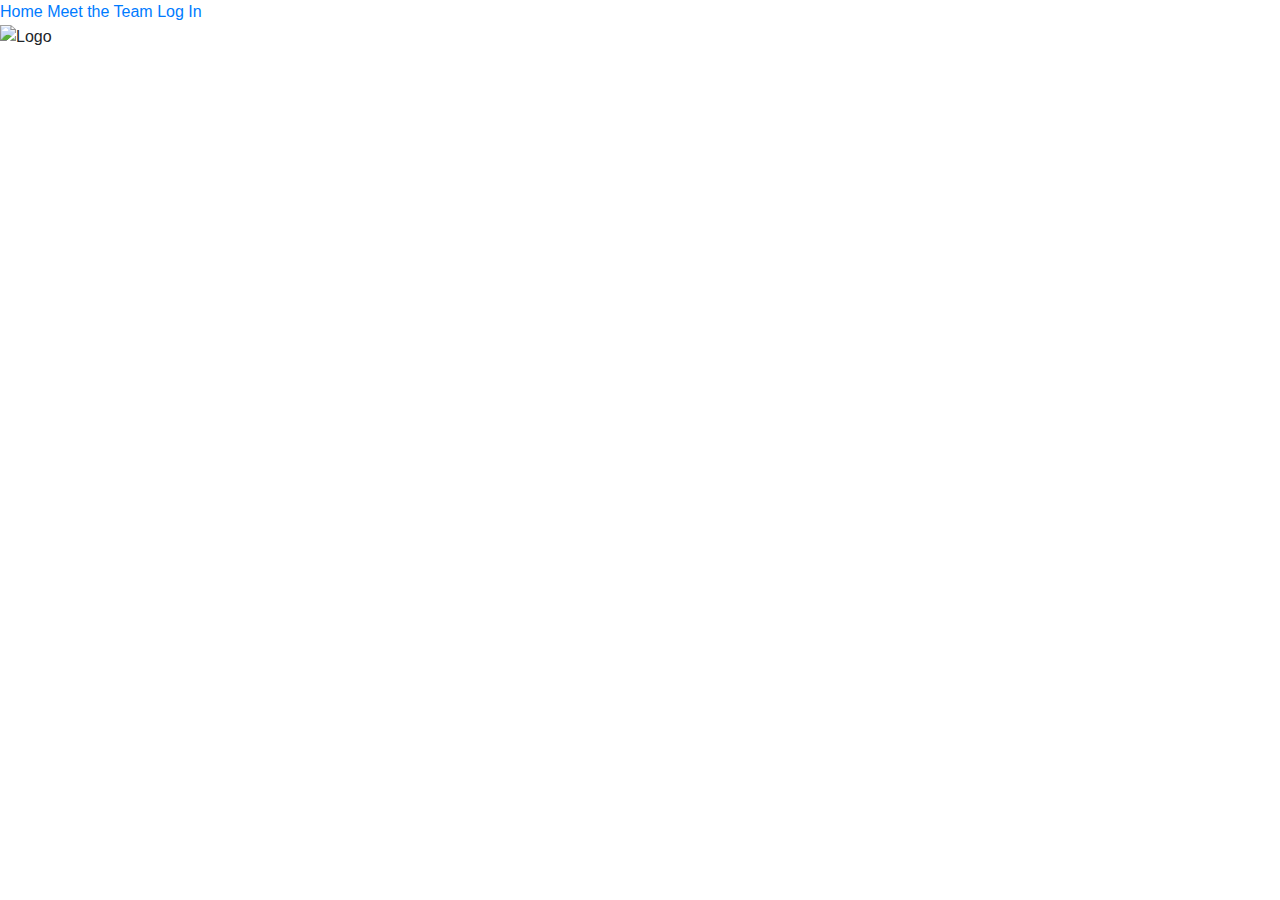
==== index.html @ c4185da1 "created more materials for the project" ====
<!doctype html>

<html lang="en">
<head>
    <meta charset="utf-8">

    <title>Disney Parent</title>
    <link href="index.css" rel="stylesheet">
    <link href="https://fonts.googleapis.com/css?family=Domine&display=swap" rel="stylesheet">
    <link href="https://fonts.googleapis.com/css?family=Acme|Domine&display=swap" rel="stylesheet">
    <meta name="viewport" content="width=device-width, initial-scale=1.0">
    <link rel="stylesheet" href="https://stackpath.bootstrapcdn.com/bootstrap/4.3.1/css/bootstrap.min.css"
      integrity="sha384-ggOyR0iXCbMQv3Xipma34MD+dH/1fQ784/j6cY/iJTQUOhcWr7x9JvoRxT2MZw1T" crossorigin="anonymous" />
</head>

<body>
    <section id="Header">
        <nav>
            <a href="">Home</a>
            <a href="">Meet the Team</a>
            <a href="">Log In</a>
        </nav>
        <div id="Logo Container">
            <img src="" alt="Logo">
        </div>
    </section>

    <script src="https://code.jquery.com/jquery-3.4.1.slim.min.js" integrity="sha384-J6qa4849blE2+poT4WnyKhv5vZF5SrPo0iEjwBvKU7imGFAV0wwj1yYfoRSJoZ+n" crossorigin="anonymous"></script>
    <script src="https://cdn.jsdelivr.net/npm/popper.js@1.16.0/dist/umd/popper.min.js" integrity="sha384-Q6E9RHvbIyZFJoft+2mJbHaEWldlvI9IOYy5n3zV9zzTtmI3UksdQRVvoxMfooAo" crossorigin="anonymous"></script>
    <script src="https://stackpath.bootstrapcdn.com/bootstrap/4.4.1/js/bootstrap.min.js" integrity="sha384-wfSDF2E50Y2D1uUdj0O3uMBJnjuUD4Ih7YwaYd1iqfktj0Uod8GCExl3Og8ifwB6" crossorigin="anonymous"></script>
</body>
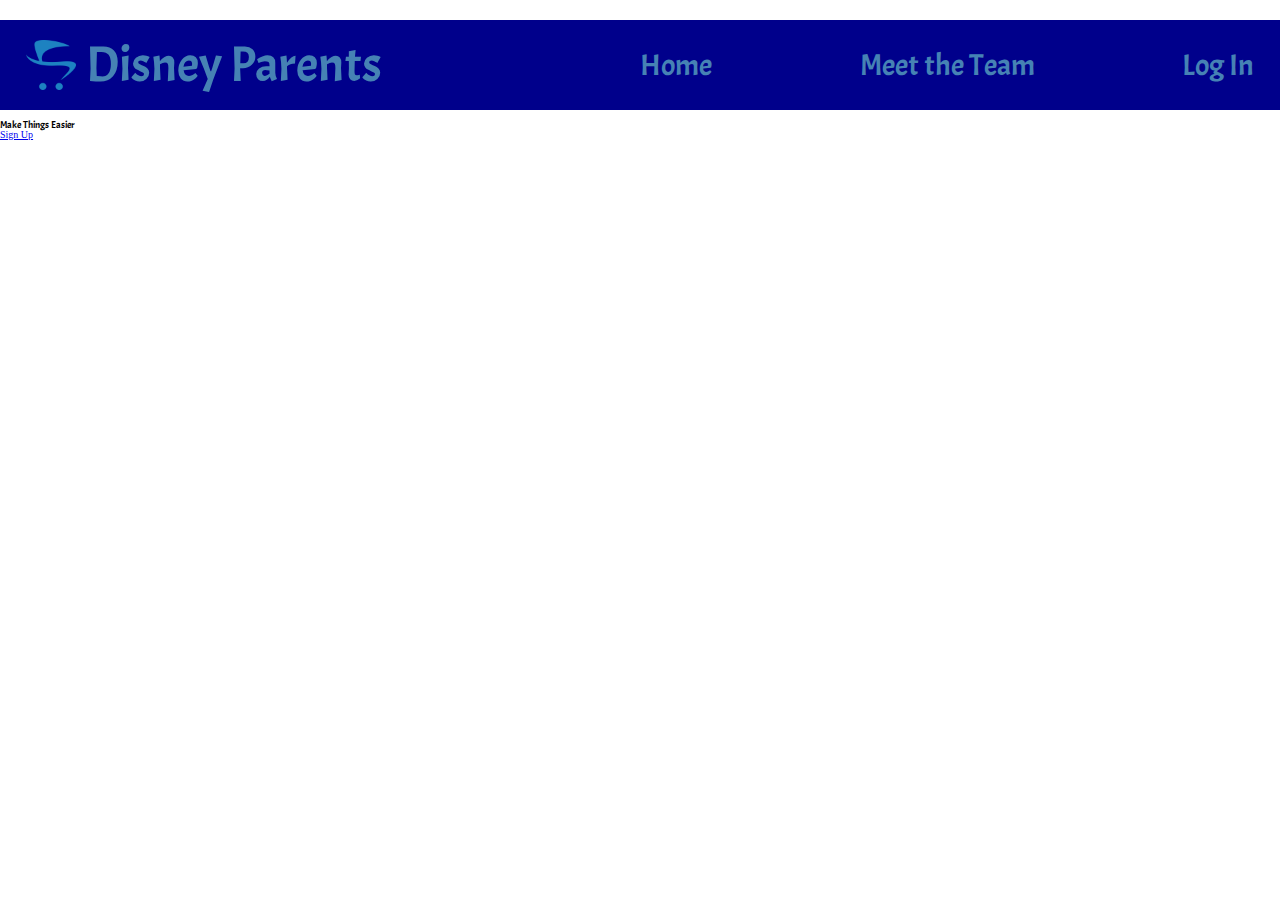
==== commit 04efac4d: "Added more materials and created home-page less for the project" ====
--- a/index.html
+++ b/index.html
@@ -5,27 +5,45 @@
     <meta charset="utf-8">
 
     <title>Disney Parent</title>
-    <link href="index.css" rel="stylesheet">
+    <link rel="stylesheet" href="css/index.css">  
     <link href="https://fonts.googleapis.com/css?family=Domine&display=swap" rel="stylesheet">
     <link href="https://fonts.googleapis.com/css?family=Acme|Domine&display=swap" rel="stylesheet">
     <meta name="viewport" content="width=device-width, initial-scale=1.0">
-    <link rel="stylesheet" href="https://stackpath.bootstrapcdn.com/bootstrap/4.3.1/css/bootstrap.min.css"
-      integrity="sha384-ggOyR0iXCbMQv3Xipma34MD+dH/1fQ784/j6cY/iJTQUOhcWr7x9JvoRxT2MZw1T" crossorigin="anonymous" />
+
 </head>
 
 <body>
     <section id="Header">
+
+        <div id="LogoContainer">
+            <img src="./images/Logo Image.png" alt="Logo">
+            <h2>Disney Parents</h2>
+        </div>
+        
         <nav>
             <a href="">Home</a>
             <a href="">Meet the Team</a>
             <a href="">Log In</a>
         </nav>
-        <div id="Logo Container">
-            <img src="" alt="Logo">
-        </div>
+
     </section>
 
-    <script src="https://code.jquery.com/jquery-3.4.1.slim.min.js" integrity="sha384-J6qa4849blE2+poT4WnyKhv5vZF5SrPo0iEjwBvKU7imGFAV0wwj1yYfoRSJoZ+n" crossorigin="anonymous"></script>
-    <script src="https://cdn.jsdelivr.net/npm/popper.js@1.16.0/dist/umd/popper.min.js" integrity="sha384-Q6E9RHvbIyZFJoft+2mJbHaEWldlvI9IOYy5n3zV9zzTtmI3UksdQRVvoxMfooAo" crossorigin="anonymous"></script>
-    <script src="https://stackpath.bootstrapcdn.com/bootstrap/4.4.1/js/bootstrap.min.js" integrity="sha384-wfSDF2E50Y2D1uUdj0O3uMBJnjuUD4Ih7YwaYd1iqfktj0Uod8GCExl3Og8ifwB6" crossorigin="anonymous"></script>
-</body>+    <section id="MainContent">
+
+        <div class="FirstSignUp">
+
+            <div>
+                <img src="" alt="">
+            </div>
+
+            <h2>Make Things Easier</h2>
+
+            <div class="button">
+                <a href="SignUp">Sign Up</a>
+            </div>
+
+        </div>
+      
+    </section>
+
+   </body>--- a/css/index.css
+++ b/css/index.css
@@ -0,0 +1,178 @@
+/* http://meyerweb.com/eric/tools/css/reset/ 
+   v2.0 | 20110126
+   License: none (public domain)
+*/
+html,
+body,
+div,
+span,
+applet,
+object,
+iframe,
+h1,
+h2,
+h3,
+h4,
+h5,
+h6,
+p,
+blockquote,
+pre,
+a,
+abbr,
+acronym,
+address,
+big,
+cite,
+code,
+del,
+dfn,
+em,
+img,
+ins,
+kbd,
+q,
+s,
+samp,
+small,
+strike,
+strong,
+sub,
+sup,
+tt,
+var,
+b,
+u,
+i,
+center,
+dl,
+dt,
+dd,
+ol,
+ul,
+li,
+fieldset,
+form,
+label,
+legend,
+table,
+caption,
+tbody,
+tfoot,
+thead,
+tr,
+th,
+td,
+article,
+aside,
+canvas,
+details,
+embed,
+figure,
+figcaption,
+footer,
+header,
+hgroup,
+menu,
+nav,
+output,
+ruby,
+section,
+summary,
+time,
+mark,
+audio,
+video {
+  margin: 0;
+  padding: 0;
+  border: 0;
+  font-size: 100%;
+  font: inherit;
+  vertical-align: baseline;
+}
+/* HTML5 display-role reset for older browsers */
+article,
+aside,
+details,
+figcaption,
+figure,
+footer,
+header,
+hgroup,
+menu,
+nav,
+section {
+  display: block;
+}
+body {
+  line-height: 1;
+}
+ol,
+ul {
+  list-style: none;
+}
+blockquote,
+q {
+  quotes: none;
+}
+blockquote:before,
+blockquote:after,
+q:before,
+q:after {
+  content: '';
+  content: none;
+}
+table {
+  border-collapse: collapse;
+  border-spacing: 0;
+}
+/* General Styles */
+html {
+  font-size: 62.5%;
+}
+body {
+  width: 100%;
+  margin: 0, auto;
+}
+h1,
+h2,
+h3,
+h4,
+h5,
+h6 {
+  font-family: 'Acme';
+}
+#Header {
+  display: flex;
+  height: 10vh;
+  padding: 0 2%;
+  margin-top: 20px;
+  align-items: center;
+  justify-content: space-between;
+  background-color: darkblue;
+}
+#Header #LogoContainer {
+  display: flex;
+  align-items: center;
+}
+#Header #LogoContainer img {
+  width: 50px;
+  height: 50px;
+}
+#Header #LogoContainer h2 {
+  font-size: 5rem;
+  margin: 0 10px;
+  color: steelblue;
+  font-family: 'Acme';
+}
+#Header nav {
+  width: 50%;
+  display: flex;
+  justify-content: space-between;
+}
+#Header nav a {
+  font-family: 'Acme';
+  font-size: 3rem;
+  text-decoration: none;
+  color: steelblue;
+}
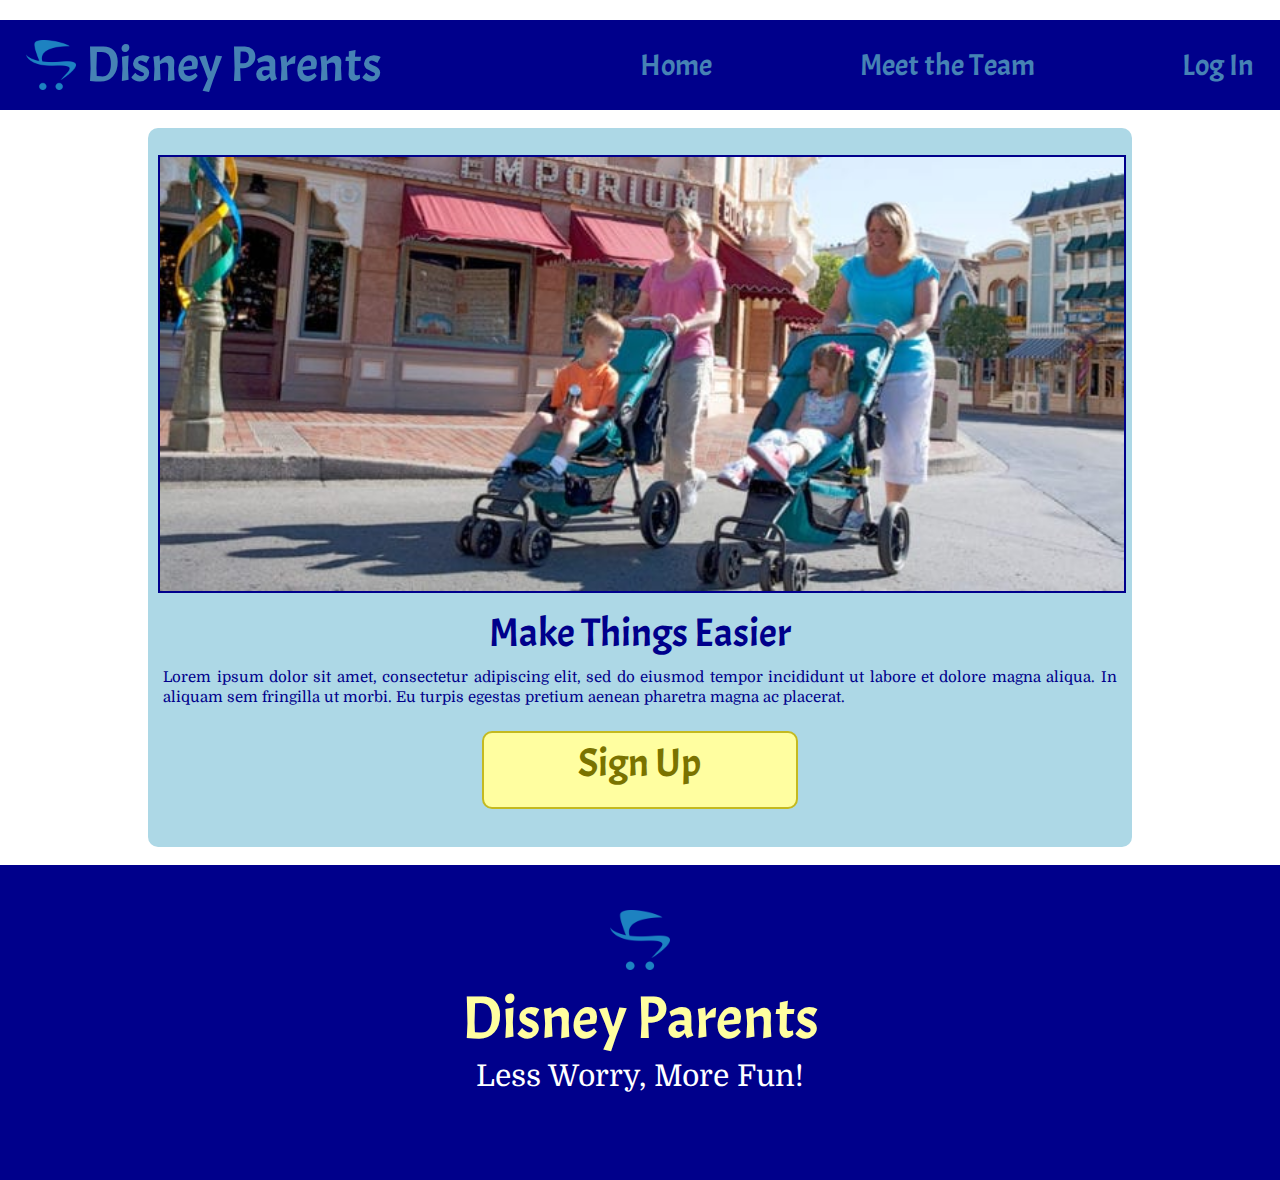
==== commit a26583d2: "Finished the footer for the home page and applied more styling throughout to clean up aesthetic" ====
--- a/index.html
+++ b/index.html
@@ -16,14 +16,14 @@
     <section id="Header">
 
         <div id="LogoContainer">
-            <img src="./images/Logo Image.png" alt="Logo">
+            <img src="./images/Logo Image.png" alt="Logo of stylized stroller">
             <h2>Disney Parents</h2>
         </div>
         
         <nav>
-            <a href="">Home</a>
-            <a href="">Meet the Team</a>
-            <a href="">Log In</a>
+            <a href="#">Home</a>
+            <a href="#">Meet the Team</a>
+            <a href="#">Log In</a>
         </nav>
 
     </section>
@@ -32,18 +32,27 @@
 
         <div class="FirstSignUp">
 
-            <div>
-                <img src="" alt="">
+            <div class="bodyImage">
+                <img src="./images/DisneyImage2.jpg" alt="image of parents walking their kids on strollers">
             </div>
 
             <h2>Make Things Easier</h2>
 
+            <p>Lorem ipsum dolor sit amet, consectetur adipiscing elit, sed do eiusmod tempor incididunt ut labore et dolore magna aliqua. In aliquam sem fringilla ut morbi. Eu turpis egestas pretium aenean pharetra magna ac placerat.</p>
+
             <div class="button">
-                <a href="SignUp">Sign Up</a>
+                <a href="#">Sign Up</a>
             </div>
 
         </div>
       
     </section>
 
+    <div id="Footer">
+        <img src="./images/Logo Image.png" alt="Logo of stylized stroller">
+        <h2>Disney Parents</h2>
+        <p>Less Worry, More Fun!</p>
+
+    </div>
+
    </body>--- a/css/index.css
+++ b/css/index.css
@@ -134,13 +134,40 @@
   width: 100%;
   margin: 0, auto;
 }
-h1,
-h2,
-h3,
-h4,
-h5,
-h6 {
-  font-family: 'Acme';
+h2 {
+  font-family: 'Acme';
+  color: Darkblue;
+  font-size: 4rem;
+}
+p {
+  font-family: 'Domine';
+  font-size: 1.5rem;
+  line-height: 2rem;
+}
+.button {
+  display: block;
+  background-color: #FFFEA0;
+  border: solid #C4BA20 2px;
+  margin: 11px 0;
+  text-align: center;
+  padding: 10px 0;
+  cursor: pointer;
+  width: 32%;
+  height: 6vh;
+  font-size: 4rem;
+  border-radius: 10px;
+}
+.button a {
+  text-decoration: none;
+  color: #7A7300;
+  font-family: 'Acme';
+}
+.button:hover {
+  background-color: white;
+  border-color: #FFFEA0;
+}
+.button:hover a {
+  color: #FFFEA0;
 }
 #Header {
   display: flex;
@@ -176,3 +203,58 @@
   text-decoration: none;
   color: steelblue;
 }
+#Footer {
+  width: 100%;
+  height: 30vh;
+  padding-top: 5vh;
+  background-color: Darkblue;
+  display: flex;
+  flex-direction: column;
+  align-items: center;
+}
+#Footer img {
+  width: 60px;
+  height: 60px;
+}
+#Footer h2 {
+  color: #FFFEA0;
+  font-size: 6rem;
+  padding: 2vh 0;
+}
+#Footer p {
+  color: white;
+  font-size: 3rem;
+}
+#MainContent {
+  width: 95%;
+  margin: 0 auto;
+  display: flex;
+  flex-direction: column;
+  justify-content: center;
+  align-items: center;
+}
+#MainContent .FirstSignUp {
+  width: 80%;
+  padding: 3vh 0.5%;
+  margin: 2vh 0;
+  background-color: lightblue;
+  display: flex;
+  flex-direction: column;
+  justify-content: center;
+  align-items: center;
+  border-radius: 10px;
+}
+#MainContent .FirstSignUp .bodyImage {
+  width: 99%;
+  margin-bottom: 2vh;
+}
+#MainContent .FirstSignUp .bodyImage img {
+  width: 100%;
+  border: solid Darkblue 2px;
+}
+#MainContent .FirstSignUp p {
+  width: 98%;
+  margin: 1.5vh 0;
+  text-align: justify;
+  color: Darkblue;
+}
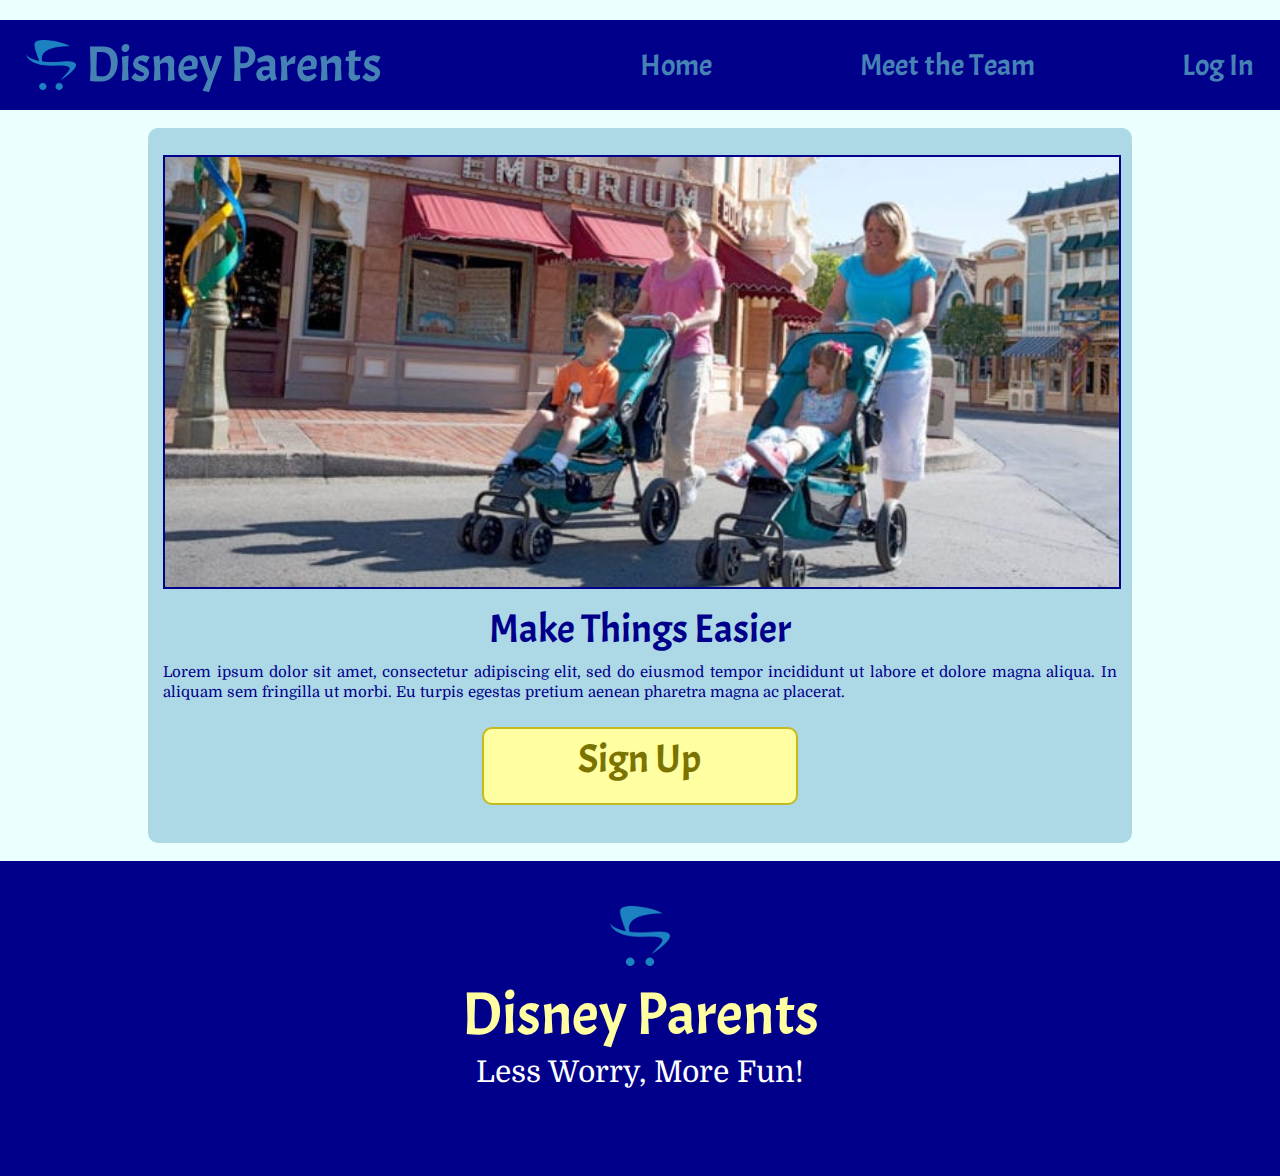
==== commit 9bafa4a0: "Made further progress with the about page css" ====
--- a/index.html
+++ b/index.html
@@ -21,8 +21,8 @@
         </div>
         
         <nav>
-            <a href="#">Home</a>
-            <a href="#">Meet the Team</a>
+            <a href="index.html">Home</a>
+            <a href="about.html">Meet the Team</a>
             <a href="#">Log In</a>
         </nav>
 
--- a/css/index.css
+++ b/css/index.css
@@ -133,11 +133,17 @@
 body {
   width: 100%;
   margin: 0, auto;
+  background-color: #EBFFFE;
 }
 h2 {
   font-family: 'Acme';
   color: Darkblue;
   font-size: 4rem;
+}
+h3 {
+  font-family: 'Acme';
+  color: Darkblue;
+  font-size: 2rem;
 }
 p {
   font-family: 'Domine';
@@ -203,6 +209,9 @@
   text-decoration: none;
   color: steelblue;
 }
+#Header nav a:hover {
+  color: #FFFEA0;
+}
 #Footer {
   width: 100%;
   height: 30vh;
@@ -245,7 +254,7 @@
   border-radius: 10px;
 }
 #MainContent .FirstSignUp .bodyImage {
-  width: 99%;
+  width: 98%;
   margin-bottom: 2vh;
 }
 #MainContent .FirstSignUp .bodyImage img {
@@ -258,3 +267,37 @@
   text-align: justify;
   color: Darkblue;
 }
+#MainContent .AboutHeader {
+  display: flex;
+  flex-direction: column;
+  align-items: center;
+  width: 85%;
+  margin: 2vh 0;
+}
+#MainContent .AboutHeader p {
+  text-align: center;
+}
+#MainContent .AboutContent {
+  width: 90%;
+  display: flex;
+}
+#MainContent .AboutContent .Profile {
+  width: 30%;
+  display: flex;
+  justify-content: center;
+  align-items: center;
+}
+#MainContent .AboutContent .Profile .AboutPicture {
+  width: 90%;
+}
+#MainContent .AboutContent .Profile .AboutPicture img {
+  width: 100%;
+  height: auto;
+  border-radius: 50%;
+}
+#MainContent .AboutContent .Profile.first {
+  flex-direction: column;
+}
+#MainContent .AboutContent .Profile.second {
+  flex-direction: column-reverse;
+}
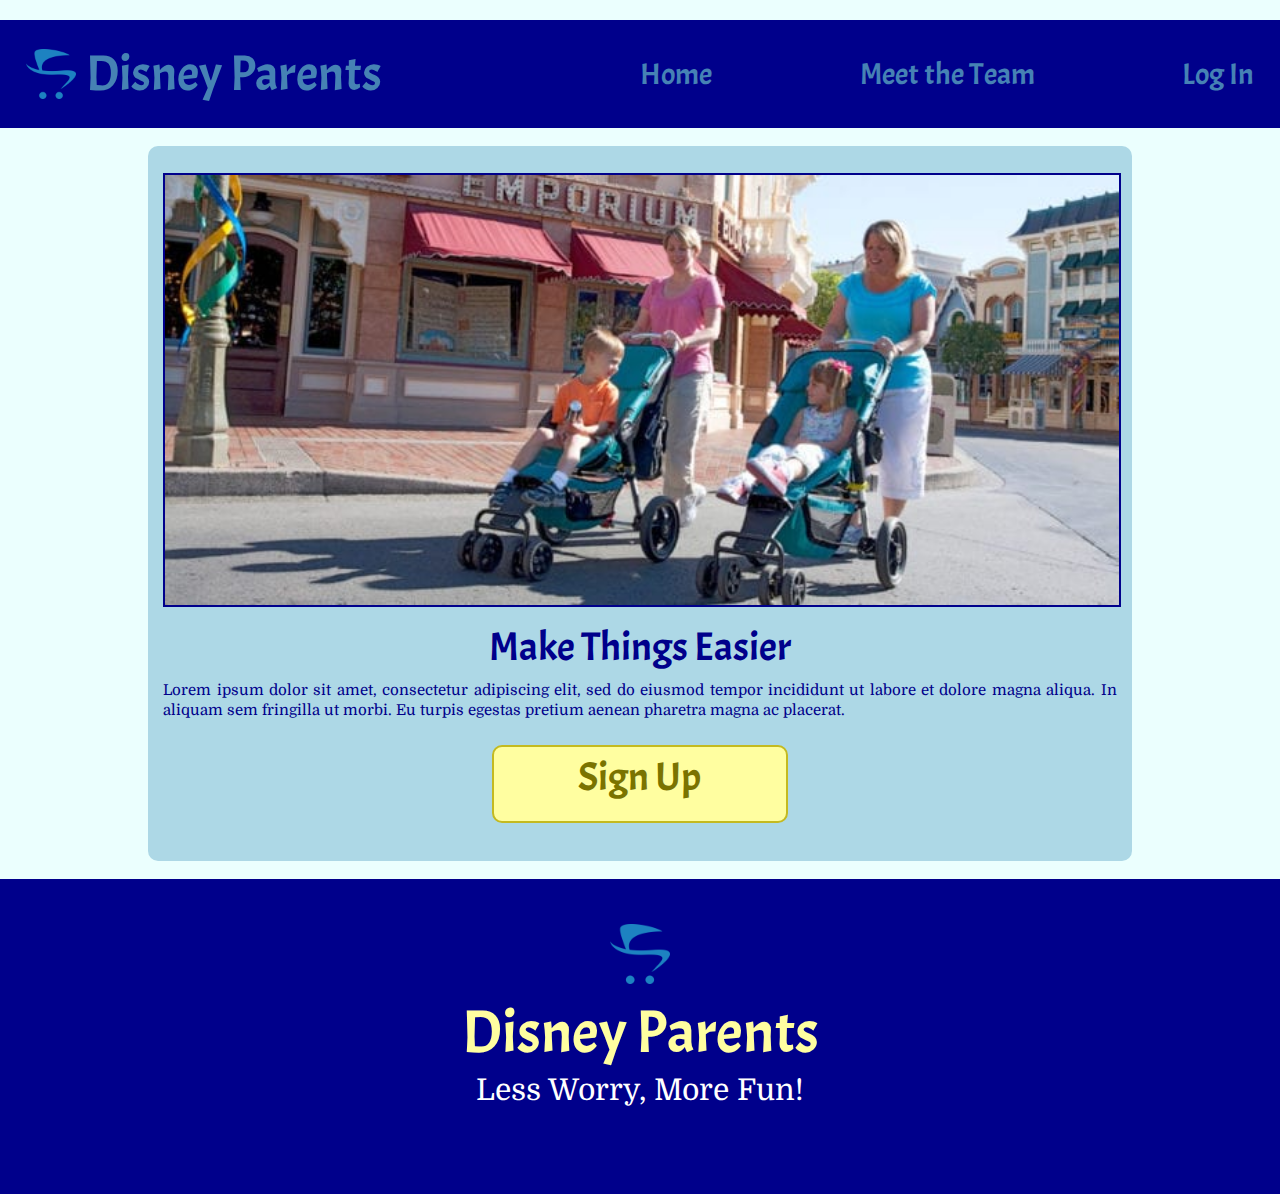
==== commit daec2950: "Making final edits and added links to github and linkedin for each member of the team" ====
--- a/index.html
+++ b/index.html
@@ -23,7 +23,7 @@
         <nav>
             <a href="index.html">Home</a>
             <a href="about.html">Meet the Team</a>
-            <a href="#">Log In</a>
+            <a href="https://disneyfrontend.now.sh/">Log In</a>
         </nav>
 
     </section>
@@ -41,7 +41,7 @@
             <p>Lorem ipsum dolor sit amet, consectetur adipiscing elit, sed do eiusmod tempor incididunt ut labore et dolore magna aliqua. In aliquam sem fringilla ut morbi. Eu turpis egestas pretium aenean pharetra magna ac placerat.</p>
 
             <div class="button">
-                <a href="#">Sign Up</a>
+                <a href="https://disneyfrontend.now.sh/">Sign Up</a>
             </div>
 
         </div>
--- a/css/index.css
+++ b/css/index.css
@@ -1,3 +1,33 @@
+.buttonMix {
+  display: block;
+  background-color: #FFFEA0;
+  border: solid #C4BA20 2px;
+  margin: 11px 0;
+  text-align: center;
+  padding: 10px 0;
+  cursor: pointer;
+  width: 30%;
+  height: 6vh;
+  font-size: 4rem;
+  border-radius: 10px;
+}
+@media (max-width: 700px) {
+  .buttonMix {
+    width: 75%;
+  }
+}
+.buttonMix a {
+  text-decoration: none;
+  color: #7A7300;
+  font-family: 'Acme';
+}
+.buttonMix:hover {
+  background-color: white;
+  border-color: #FFFEA0;
+}
+.buttonMix:hover a {
+  color: #FFFEA0;
+}
 /* http://meyerweb.com/eric/tools/css/reset/ 
    v2.0 | 20110126
    License: none (public domain)
@@ -84,7 +114,6 @@
 audio,
 video {
   margin: 0;
-  padding: 0;
   border: 0;
   font-size: 100%;
   font: inherit;
@@ -135,6 +164,11 @@
   margin: 0, auto;
   background-color: #EBFFFE;
 }
+h1 {
+  font-family: 'Acme';
+  color: Darkblue;
+  font-size: 6rem;
+}
 h2 {
   font-family: 'Acme';
   color: Darkblue;
@@ -143,14 +177,173 @@
 h3 {
   font-family: 'Acme';
   color: Darkblue;
-  font-size: 2rem;
+  font-size: 3rem;
 }
 p {
   font-family: 'Domine';
   font-size: 1.5rem;
   line-height: 2rem;
 }
-.button {
+#Header {
+  display: flex;
+  height: 10vh;
+  padding: 1vh 2%;
+  margin-top: 20px;
+  align-items: center;
+  justify-content: space-between;
+  background-color: darkblue;
+}
+@media (max-width: 700px) {
+  #Header {
+    flex-direction: column;
+    height: auto;
+    padding: 2vh 0;
+  }
+}
+#Header #LogoContainer {
+  display: flex;
+  align-items: center;
+}
+#Header #LogoContainer img {
+  width: 50px;
+  height: 50px;
+}
+#Header #LogoContainer h2 {
+  font-size: 5rem;
+  margin: 0 10px;
+  color: steelblue;
+  font-family: 'Acme';
+}
+@media (max-width: 800px) {
+  #Header #LogoContainer h2 {
+    font-size: 4rem;
+  }
+}
+#Header nav {
+  width: 50%;
+  display: flex;
+  justify-content: space-between;
+}
+@media (max-width: 700px) {
+  #Header nav {
+    width: 90%;
+    margin-top: 2vh;
+  }
+}
+@media (max-width: 500px) {
+  #Header nav {
+    flex-direction: column;
+    width: 100%;
+    align-items: center;
+    border: steelblue solid 1px;
+  }
+}
+#Header nav a {
+  font-family: 'Acme';
+  font-size: 3rem;
+  text-decoration: none;
+  color: steelblue;
+}
+@media (max-width: 500px) {
+  #Header nav a {
+    border: steelblue solid 1px;
+    padding: 1vh 0;
+    width: 100%;
+    text-align: center;
+  }
+}
+#Header nav a:hover {
+  color: #FFFEA0;
+}
+#Footer {
+  width: 100%;
+  height: 30vh;
+  padding-top: 5vh;
+  background-color: Darkblue;
+  display: flex;
+  flex-direction: column;
+  align-items: center;
+}
+#Footer img {
+  width: 60px;
+  height: 60px;
+}
+#Footer h2 {
+  color: #FFFEA0;
+  font-size: 6rem;
+  padding: 2vh 0;
+}
+#Footer p {
+  color: white;
+  font-size: 3rem;
+}
+/* Page Styles */
+#MainContent {
+  width: 95%;
+  margin: 0 auto;
+  display: flex;
+  flex-direction: column;
+  justify-content: center;
+  align-items: center;
+}
+@media (max-width: 500px) {
+  #MainContent {
+    width: 100%;
+  }
+}
+#MainContent .FirstSignUp {
+  width: 80%;
+  padding: 3vh 0.5%;
+  margin: 2vh 0;
+  background-color: lightblue;
+  display: flex;
+  flex-direction: column;
+  justify-content: center;
+  align-items: center;
+  border-radius: 10px;
+}
+@media (max-width: 700px) {
+  #MainContent .FirstSignUp {
+    width: 95%;
+  }
+}
+@media (max-width: 500px) {
+  #MainContent .FirstSignUp {
+    width: 100%;
+    border-radius: 0px;
+  }
+}
+#MainContent .FirstSignUp .bodyImage {
+  width: 98%;
+  margin-bottom: 2vh;
+}
+@media (max-width: 500px) {
+  #MainContent .FirstSignUp .bodyImage {
+    width: 100%;
+  }
+}
+#MainContent .FirstSignUp .bodyImage img {
+  width: 100%;
+  border: solid Darkblue 2px;
+}
+@media (max-width: 500px) {
+  #MainContent .FirstSignUp .bodyImage img {
+    border-left: none;
+    border-right: none;
+  }
+}
+#MainContent .FirstSignUp p {
+  width: 98%;
+  margin: 1.5vh 0;
+  text-align: justify;
+  color: Darkblue;
+}
+@media (max-width: 500px) {
+  #MainContent .FirstSignUp p {
+    width: 90%;
+  }
+}
+#MainContent .FirstSignUp .button {
   display: block;
   background-color: #FFFEA0;
   border: solid #C4BA20 2px;
@@ -158,114 +351,37 @@
   text-align: center;
   padding: 10px 0;
   cursor: pointer;
-  width: 32%;
+  width: 30%;
   height: 6vh;
   font-size: 4rem;
   border-radius: 10px;
 }
-.button a {
+@media (max-width: 700px) {
+  #MainContent .FirstSignUp .button {
+    width: 75%;
+  }
+}
+#MainContent .FirstSignUp .button a {
   text-decoration: none;
   color: #7A7300;
   font-family: 'Acme';
 }
-.button:hover {
+#MainContent .FirstSignUp .button:hover {
   background-color: white;
   border-color: #FFFEA0;
 }
-.button:hover a {
+#MainContent .FirstSignUp .button:hover a {
   color: #FFFEA0;
 }
-#Header {
-  display: flex;
-  height: 10vh;
-  padding: 0 2%;
-  margin-top: 20px;
-  align-items: center;
-  justify-content: space-between;
-  background-color: darkblue;
-}
-#Header #LogoContainer {
-  display: flex;
-  align-items: center;
-}
-#Header #LogoContainer img {
-  width: 50px;
-  height: 50px;
-}
-#Header #LogoContainer h2 {
-  font-size: 5rem;
-  margin: 0 10px;
-  color: steelblue;
-  font-family: 'Acme';
-}
-#Header nav {
-  width: 50%;
-  display: flex;
-  justify-content: space-between;
-}
-#Header nav a {
-  font-family: 'Acme';
-  font-size: 3rem;
-  text-decoration: none;
-  color: steelblue;
-}
-#Header nav a:hover {
-  color: #FFFEA0;
-}
-#Footer {
-  width: 100%;
-  height: 30vh;
-  padding-top: 5vh;
-  background-color: Darkblue;
-  display: flex;
-  flex-direction: column;
-  align-items: center;
-}
-#Footer img {
-  width: 60px;
-  height: 60px;
-}
-#Footer h2 {
-  color: #FFFEA0;
-  font-size: 6rem;
-  padding: 2vh 0;
-}
-#Footer p {
-  color: white;
-  font-size: 3rem;
-}
-#MainContent {
-  width: 95%;
-  margin: 0 auto;
-  display: flex;
-  flex-direction: column;
-  justify-content: center;
-  align-items: center;
-}
-#MainContent .FirstSignUp {
-  width: 80%;
-  padding: 3vh 0.5%;
-  margin: 2vh 0;
-  background-color: lightblue;
-  display: flex;
-  flex-direction: column;
-  justify-content: center;
-  align-items: center;
-  border-radius: 10px;
-}
-#MainContent .FirstSignUp .bodyImage {
-  width: 98%;
-  margin-bottom: 2vh;
-}
-#MainContent .FirstSignUp .bodyImage img {
-  width: 100%;
-  border: solid Darkblue 2px;
-}
-#MainContent .FirstSignUp p {
-  width: 98%;
-  margin: 1.5vh 0;
-  text-align: justify;
-  color: Darkblue;
+#MainContent #AboutImage {
+  width: 100%;
+  height: 40vh;
+  margin-top: 2vh;
+}
+#MainContent #AboutImage img {
+  width: 100%;
+  height: 40vh;
+  object-fit: fill;
 }
 #MainContent .AboutHeader {
   display: flex;
@@ -276,28 +392,82 @@
 }
 #MainContent .AboutHeader p {
   text-align: center;
+  margin-top: 2vh;
 }
 #MainContent .AboutContent {
   width: 90%;
   display: flex;
+  flex-wrap: wrap;
+  justify-content: space-evenly;
 }
 #MainContent .AboutContent .Profile {
   width: 30%;
   display: flex;
   justify-content: center;
   align-items: center;
+  margin: 4vh 0;
+  padding: 2vh 0;
+}
+@media (max-width: 500px) {
+  #MainContent .AboutContent .Profile {
+    width: 100%;
+    padding-bottom: 3vh;
+  }
 }
 #MainContent .AboutContent .Profile .AboutPicture {
-  width: 90%;
+  width: 75%;
+  padding: 1vh 0;
 }
 #MainContent .AboutContent .Profile .AboutPicture img {
   width: 100%;
   height: auto;
   border-radius: 50%;
 }
-#MainContent .AboutContent .Profile.first {
+#MainContent .AboutContent .Profile .AboutBio {
+  width: 100%;
+}
+#MainContent .AboutContent .Profile h3 {
+  text-align: center;
+  margin: 2vh 0;
+}
+#MainContent .AboutContent .Profile p {
+  text-align: center;
+  margin: 2vh 0;
+}
+#MainContent .AboutContent .Profile .links {
+  display: flex;
+  justify-content: space-around;
+  width: 100%;
+  padding: 0.25vh 0;
+}
+#MainContent .AboutContent .Profile .links img {
+  width: 60px;
+}
+#MainContent .AboutContent .Profile .links img:hover {
+  transform: scale(0.95);
+}
+@media (max-width: 700px) {
+  #MainContent .AboutContent .Profile .links img {
+    width: 40px;
+  }
+}
+@media (max-width: 500px) {
+  #MainContent .AboutContent .Profile .links img {
+    width: 60px;
+  }
+}
+#MainContent .Profile.first {
   flex-direction: column;
-}
-#MainContent .AboutContent .Profile.second {
+  border-bottom: dashed Darkblue 2px;
+}
+#MainContent .Profile.second {
   flex-direction: column-reverse;
-}
+  border-top: dashed Darkblue 2px;
+}
+@media (max-width: 500px) {
+  #MainContent .Profile.second {
+    flex-direction: column;
+    border-top: none;
+    border-bottom: dashed Darkblue 2px;
+  }
+}
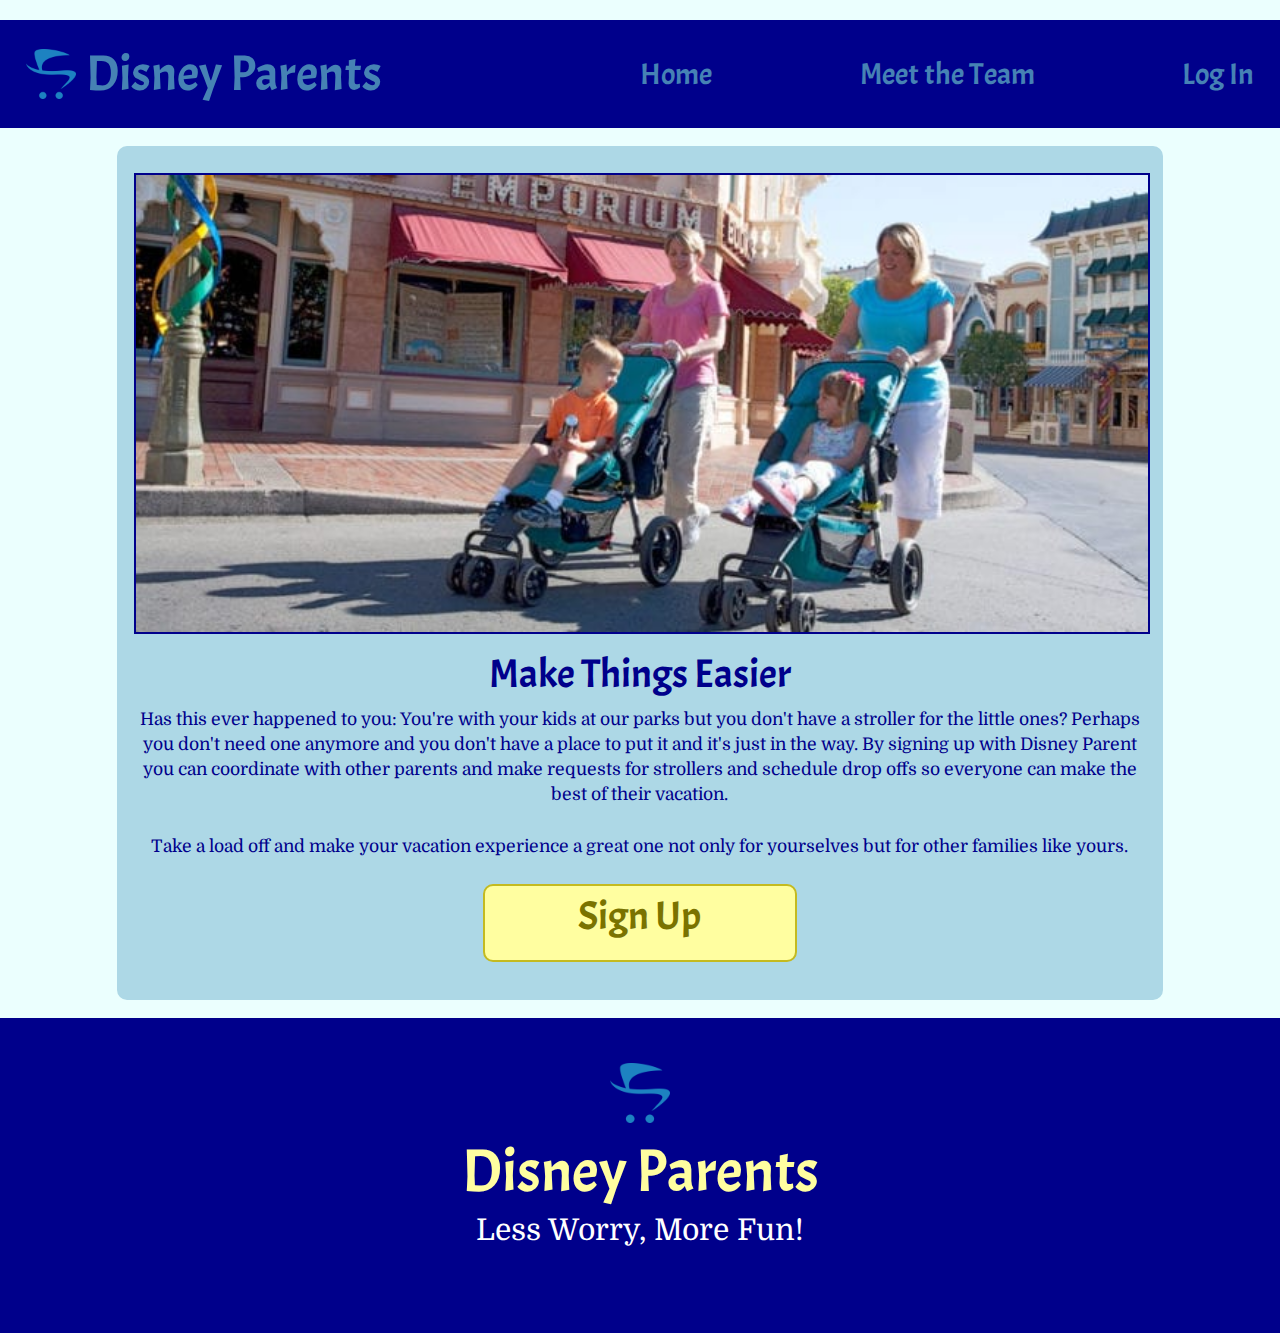
==== commit 69322c8f: "Just more minor tweaks to the aesthetics" ====
--- a/index.html
+++ b/index.html
@@ -38,7 +38,9 @@
 
             <h2>Make Things Easier</h2>
 
-            <p>Lorem ipsum dolor sit amet, consectetur adipiscing elit, sed do eiusmod tempor incididunt ut labore et dolore magna aliqua. In aliquam sem fringilla ut morbi. Eu turpis egestas pretium aenean pharetra magna ac placerat.</p>
+            <p>Has this ever happened to you: You're with your kids at our parks but you don't have a stroller for the little ones? Perhaps you don't need one anymore and you don't have a place to put it and it's just in the way. By signing up with Disney Parent you can coordinate with other parents and make requests for strollers and schedule drop offs so everyone can make the best of their vacation. </p>
+
+            <p>Take a load off and make your vacation experience a great one not only for yourselves but for other families like yours.</p>
 
             <div class="button">
                 <a href="https://disneyfrontend.now.sh/">Sign Up</a>
--- a/css/index.css
+++ b/css/index.css
@@ -181,8 +181,8 @@
 }
 p {
   font-family: 'Domine';
-  font-size: 1.5rem;
-  line-height: 2rem;
+  font-size: 1.75rem;
+  line-height: 2.25rem;
 }
 #Header {
   display: flex;
@@ -292,7 +292,7 @@
   }
 }
 #MainContent .FirstSignUp {
-  width: 80%;
+  width: 85%;
   padding: 3vh 0.5%;
   margin: 2vh 0;
   background-color: lightblue;
@@ -335,7 +335,8 @@
 #MainContent .FirstSignUp p {
   width: 98%;
   margin: 1.5vh 0;
-  text-align: justify;
+  text-align: center;
+  line-height: 2.5rem;
   color: Darkblue;
 }
 @media (max-width: 500px) {
@@ -393,6 +394,8 @@
 #MainContent .AboutHeader p {
   text-align: center;
   margin-top: 2vh;
+  line-height: 2.5rem;
+  color: Darkblue;
 }
 #MainContent .AboutContent {
   width: 90%;
@@ -422,6 +425,7 @@
   width: 100%;
   height: auto;
   border-radius: 50%;
+  border: solid white 1px;
 }
 #MainContent .AboutContent .Profile .AboutBio {
   width: 100%;
@@ -432,6 +436,7 @@
 }
 #MainContent .AboutContent .Profile p {
   text-align: center;
+  line-height: 2.5rem;
   margin: 2vh 0;
 }
 #MainContent .AboutContent .Profile .links {
